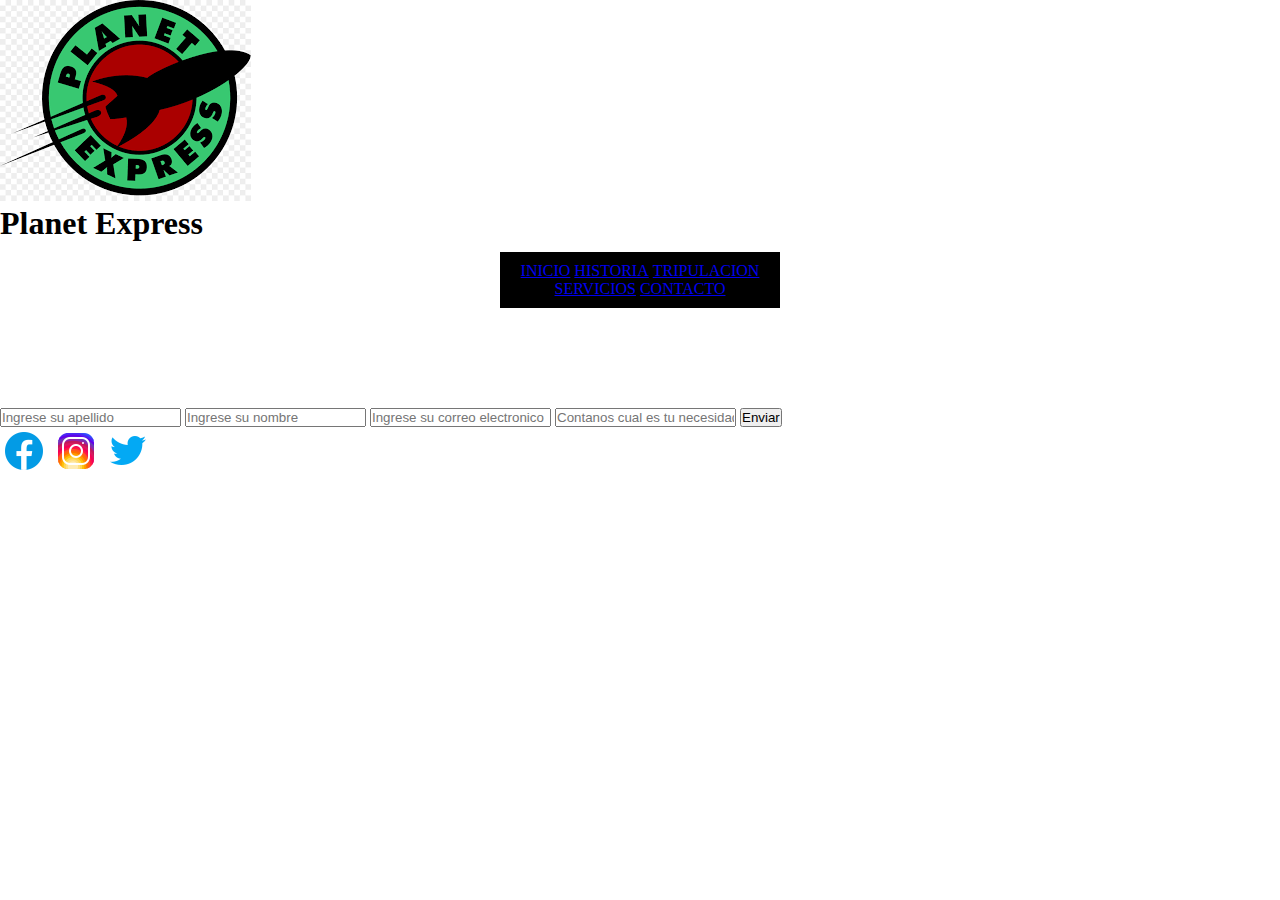
==== section/contacto.html @ 3cc89a98 "primer commit" ====
<!DOCTYPE html>
<html lang="en">
<head>
    <meta charset="UTF-8">
    <meta http-equiv="X-UA-Compatible" content="IE=edge">
    <meta name="viewport" content="width=device-width, initial-scale=1.0">
    <title>Document</title>
    <link rel="stylesheet" href="../css/estilos.css">
</head>
<body>
    <header>
        <img src="../img/logo.png" alt="logo">
        <h1>Planet Express</h1>
            <nav>
                <div>
                    <ul>
                        <li>
                            <a href="../index.html">Inicio</a>
                        </li>
                        <li>
                            <a href="historia.html">Historia</a>
                        </li>
                        <li>
                            <a href="tripulacion.html">Tripulacion</a>
                        </li>
                        <li>
                            <a href="servicios.html">Servicios</a>
                        </li>
                        <li>
                            <a href="contacto.html">Contacto</a>
                        </li>
                    </ul>
                </div>
        </nav>
    </header>    

    <section>
        <input type="text" name="apellido" id="apellido" placeholder="Ingrese su apellido">
        <input type="text" name="nombre" id="nombre" placeholder="Ingrese su nombre">
        <input type="email" name="correo" id="correo" placeholder="Ingrese su correo electronico ">
        <input type="text" placeholder="Contanos cual es tu necesidad">
        <input type="submit" value="Enviar">
    </section>

    <footer>
        <div>
            <ul>
                <li>
                    
                    <a href="https://www.facebook.com/">
                        <img src="../img/facebook.png" alt="Nuestro facebook">
                    </a>
                </li>
                    
                <li>
                    <a href="https://www.instagram.com/?hl=es-la">
                    <img src="../img/instagram.png" alt="Nuestro instagram">
                    </a>
                </li>
                    
                <li>
                    <a href="https://twitter.com/?lang=es">
                    <img src="../img/twitter.png" alt="Nuestro twitter">
                    </a>
                </li>
            </ul>
        </div>
    </footer>
    
    
    
</body>
</html>
---- css/estilos.css ----
*{
    padding: 0;
    margin: 0;
}

body{
    background-color: white;
}

p{
    color: black;
    font-size: 20px;
    font-weight: bolder;

}

nav{
    width: 0 auto;
    text-align: center;
    text-transform: uppercase;
    padding: 10px;
    margin: 10px 500px 100px 500px;
    background-color: black;
    color: white;
}

div{
    display: inline-block;
}

ul{
    list-style: none;
}

li{
    display: inline-block;
}

.tripulacion{
    text-align: center;
    font-weight: bolder;
}

.historia{
    text-align: center;
    letter-spacing: 3px;
    font-style: italic;
}
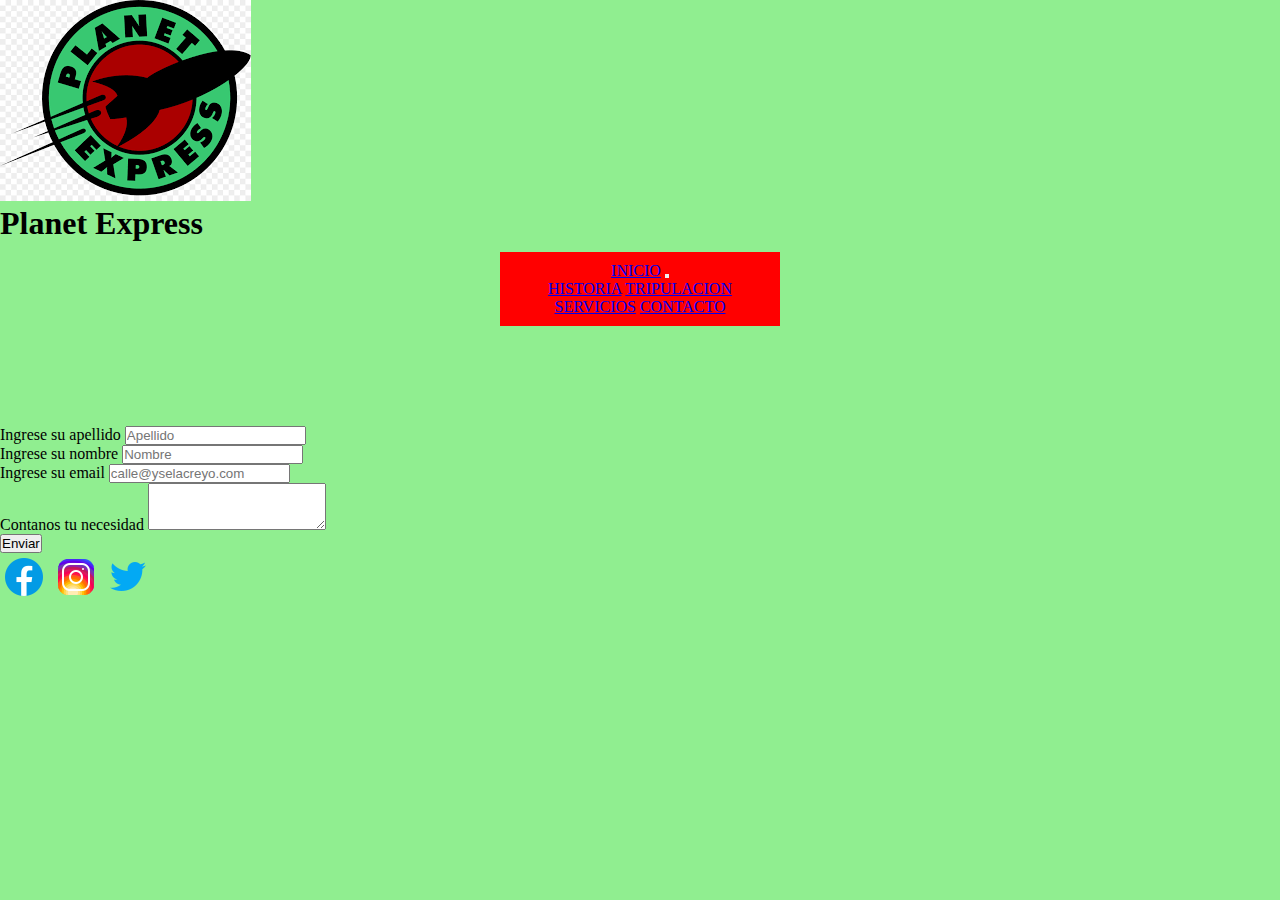
==== commit 33f7f159: "agregue bootstrap" ====
--- a/section/contacto.html
+++ b/section/contacto.html
@@ -5,40 +5,49 @@
     <meta http-equiv="X-UA-Compatible" content="IE=edge">
     <meta name="viewport" content="width=device-width, initial-scale=1.0">
     <title>Document</title>
+    <link href="https://cdn.jsdelivr.net/npm/bootstrap@5.1.3/dist/css/bootstrap.min.css" rel="stylesheet" integrity="sha384-1BmE4kWBq78iYhFldvKuhfTAU6auU8tT94WrHftjDbrCEXSU1oBoqyl2QvZ6jIW3" crossorigin="anonymous">
     <link rel="stylesheet" href="../css/estilos.css">
 </head>
 <body>
     <header>
         <img src="../img/logo.png" alt="logo">
         <h1>Planet Express</h1>
-            <nav>
-                <div>
-                    <ul>
-                        <li>
-                            <a href="../index.html">Inicio</a>
-                        </li>
-                        <li>
-                            <a href="historia.html">Historia</a>
-                        </li>
-                        <li>
-                            <a href="tripulacion.html">Tripulacion</a>
-                        </li>
-                        <li>
-                            <a href="servicios.html">Servicios</a>
-                        </li>
-                        <li>
-                            <a href="contacto.html">Contacto</a>
-                        </li>
-                    </ul>
+        
+        <nav class="navbar navbar-expand-lg navbar-light oscuro">
+            <div class="container-fluid">
+              <a class="navbar-brand" href="../index.html">Inicio</a>
+              <button class="navbar-toggler" type="button" data-bs-toggle="collapse" data-bs-target="#navbarNavAltMarkup" aria-controls="navbarNavAltMarkup" aria-expanded="false" aria-label="Toggle navigation">
+                <span class="navbar-toggler-icon"></span>
+              </button>
+              <div class="collapse navbar-collapse" id="navbarNavAltMarkup">
+                <div class="navbar-nav">
+                  <a class="nav-link active" aria-current="page" href="historia.html">Historia</a>
+                  <a class="nav-link active" href="tripulacion.html">Tripulacion</a>
+                  <a class="nav-link active" href="servicios.html">Servicios</a>
+                  <a class="nav-link active" href="contacto.html">Contacto</a>
                 </div>
-        </nav>
+              </div>
+            </div>
+          </nav>
     </header>    
 
     <section>
-        <input type="text" name="apellido" id="apellido" placeholder="Ingrese su apellido">
-        <input type="text" name="nombre" id="nombre" placeholder="Ingrese su nombre">
-        <input type="email" name="correo" id="correo" placeholder="Ingrese su correo electronico ">
-        <input type="text" placeholder="Contanos cual es tu necesidad">
+        <div class="mb-3">
+            <label for="exampleFormControlInput1" class="form-label">Ingrese su apellido</label>
+            <input type="email" class="form-control" id="exampleFormControlInput1" placeholder="Apellido">
+          </div>
+          <div class="mb-3">
+            <label for="exampleFormControlInput1" class="form-label">Ingrese su nombre</label>
+            <input type="email" class="form-control" id="exampleFormControlInput1" placeholder="Nombre">
+          </div>
+          <div class="mb-3">
+            <label for="exampleFormControlInput1" class="form-label">Ingrese su email</label>
+            <input type="email" class="form-control" id="exampleFormControlInput1" placeholder="calle@yselacreyo.com">
+          </div>
+          <div class="mb-3">
+            <label for="exampleFormControlTextarea1" class="form-label">Contanos tu necesidad</label>
+            <textarea class="form-control" id="exampleFormControlTextarea1" rows="3"></textarea>
+          </div>
         <input type="submit" value="Enviar">
     </section>
 
@@ -67,7 +76,7 @@
         </div>
     </footer>
     
-    
+    <script src="https://cdn.jsdelivr.net/npm/bootstrap@5.1.3/dist/js/bootstrap.bundle.min.js" integrity="sha384-ka7Sk0Gln4gmtz2MlQnikT1wXgYsOg+OMhuP+IlRH9sENBO0LRn5q+8nbTov4+1p" crossorigin="anonymous"></script>
     
 </body>
 </html>--- a/css/estilos.css
+++ b/css/estilos.css
@@ -4,7 +4,7 @@
 }
 
 body{
-    background-color: white;
+    background-color: lightgreen;
 }
 
 p{
@@ -14,18 +14,14 @@
 
 }
 
-nav{
+
+.oscuro{
+    background-color: red;
     width: 0 auto;
     text-align: center;
     text-transform: uppercase;
     padding: 10px;
     margin: 10px 500px 100px 500px;
-    background-color: black;
-    color: white;
-}
-
-div{
-    display: inline-block;
 }
 
 ul{
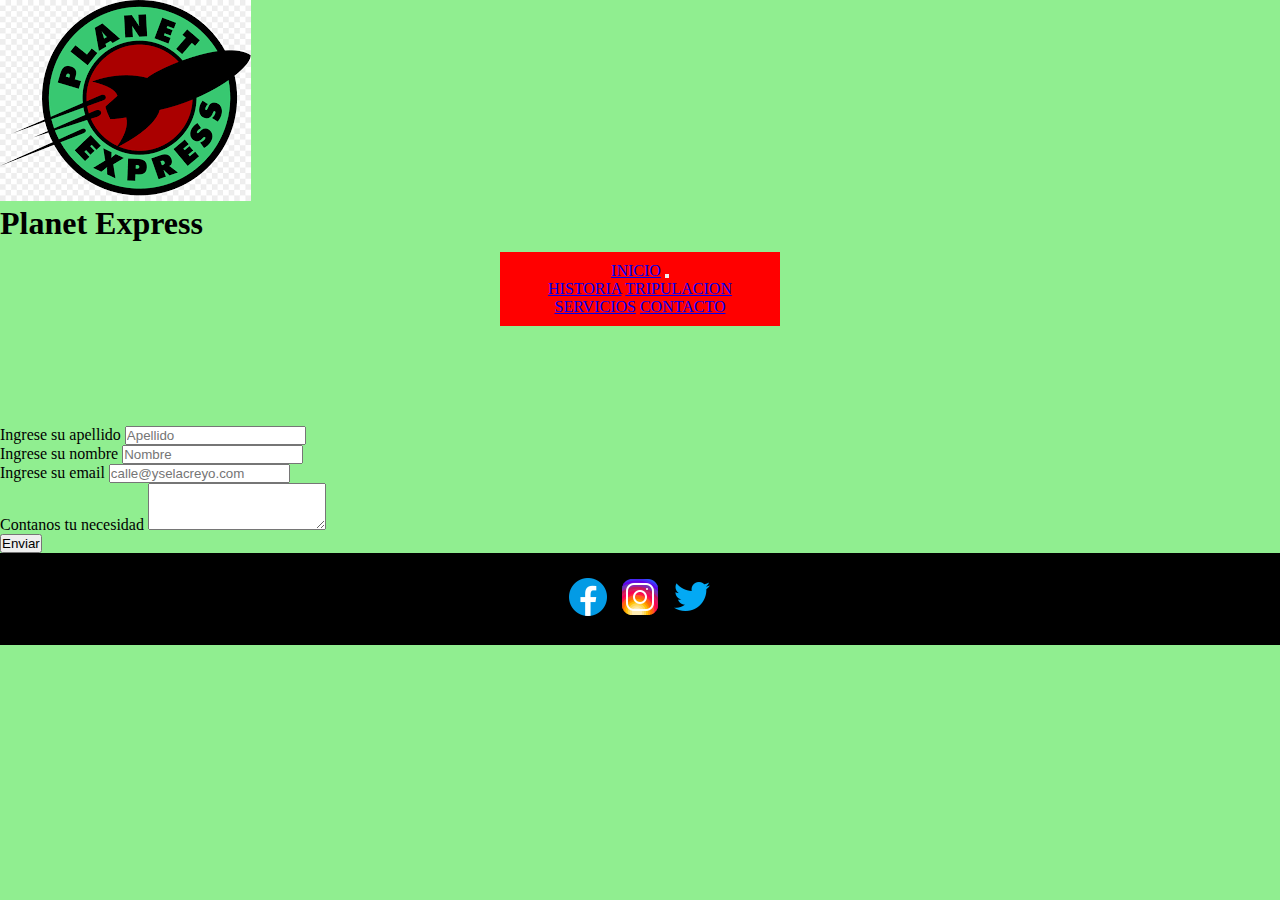
==== commit c618d0bd: "cambie y agregue etiquetas, puse animaciones" ====
--- a/section/contacto.html
+++ b/section/contacto.html
@@ -52,28 +52,35 @@
     </section>
 
     <footer>
-        <div>
-            <ul>
-                <li>
-                    
-                    <a href="https://www.facebook.com/">
-                        <img src="../img/facebook.png" alt="Nuestro facebook">
-                    </a>
-                </li>
-                    
-                <li>
-                    <a href="https://www.instagram.com/?hl=es-la">
-                    <img src="../img/instagram.png" alt="Nuestro instagram">
-                    </a>
-                </li>
-                    
-                <li>
-                    <a href="https://twitter.com/?lang=es">
-                    <img src="../img/twitter.png" alt="Nuestro twitter">
-                    </a>
-                </li>
-            </ul>
-        </div>
+        <section class="redes">
+            <div>
+                <ul>
+                    <li>
+                        <div class="facebook">
+                        <a href="https://www.facebook.com/">
+                            <img src="../img/facebook.png" alt="Nuestro facebook">
+                        </a>
+                        </div>
+                    </li>
+                        
+                    <li>
+                        <div class="instagram">
+                        <a href="https://www.instagram.com/?hl=es-la">
+                        <img src="../img/instagram.png" alt="Nuestro instagram">
+                        </a>
+                        </div>
+                    </li>
+                        
+                    <li>
+                        <div class="twitter">
+                        <a href="https://twitter.com/?lang=es">
+                        <img src="../img/twitter.png" alt="Nuestro twitter">
+                        </a>
+                        </div>
+                    </li>
+                </ul>
+            </div>
+        </section>
     </footer>
     
     <script src="https://cdn.jsdelivr.net/npm/bootstrap@5.1.3/dist/js/bootstrap.bundle.min.js" integrity="sha384-ka7Sk0Gln4gmtz2MlQnikT1wXgYsOg+OMhuP+IlRH9sENBO0LRn5q+8nbTov4+1p" crossorigin="anonymous"></script>
--- a/css/estilos.css
+++ b/css/estilos.css
@@ -32,13 +32,53 @@
     display: inline-block;
 }
 
+.historia{
+    text-align: center;
+    letter-spacing: 3px;
+    font-style: italic;
+}
+
 .tripulacion{
     text-align: center;
     font-weight: bolder;
 }
 
-.historia{
+.leela{
+    display: flexbox;
+}
+
+.fry{
+    display: block;
+}
+
+.bender{
+    display: block;
+}
+
+.amy{
+    display: flexbox;
+}
+
+.hermes{
+    display: flexbox;
+}
+
+.zoidberg{
+    display: block;
+}
+.redes{
+    background-color: black;
     text-align: center;
-    letter-spacing: 3px;
-    font-style: italic;
+    padding: 20px;
+}
+
+.facebook:hover{
+    transform: scale(3);
+}
+.instagram:hover{
+    transform: scale(3);
+}
+
+.twitter:hover{
+transform: scale(3);
 }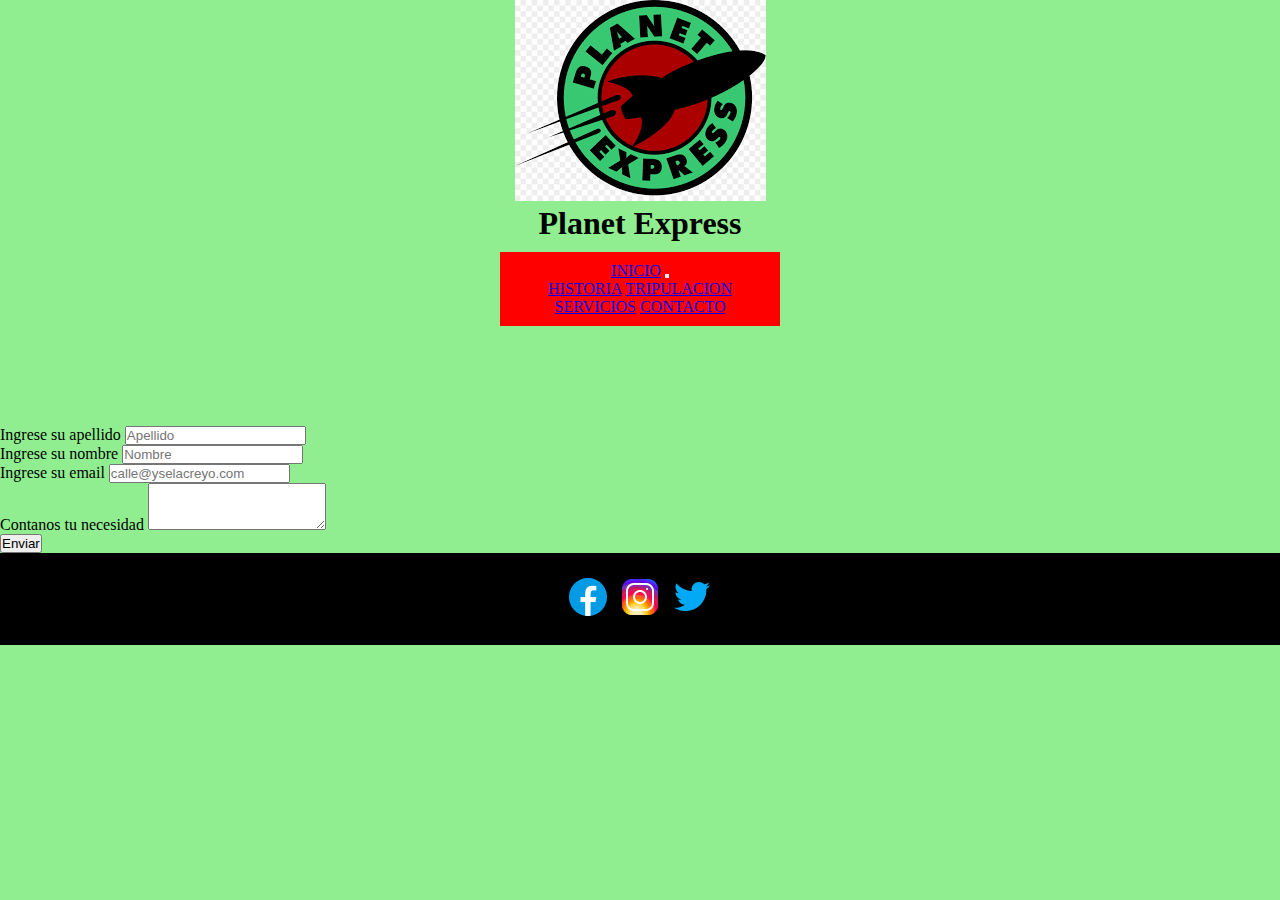
==== commit bea1a9de: "agregue y cambie etiquetas, cambie imgs, agregue grid" ====
--- a/section/contacto.html
+++ b/section/contacto.html
@@ -10,8 +10,10 @@
 </head>
 <body>
     <header>
-        <img src="../img/logo.png" alt="logo">
-        <h1>Planet Express</h1>
+        <div class="logo">
+            <img src="../img/logo.png" alt="logo">
+            <h1>Planet Express</h1>
+            </div>
         
         <nav class="navbar navbar-expand-lg navbar-light oscuro">
             <div class="container-fluid">
--- a/css/estilos.css
+++ b/css/estilos.css
@@ -5,7 +5,22 @@
 
 body{
     background-color: lightgreen;
+    display: flex;
+    flex-direction: column;
+    min-height: 100vh;
+
 }
+
+header{
+    display: grid;
+    justify-content: center;
+
+}
+
+.logo{
+    text-align: center;
+}
+
 
 p{
     color: black;
@@ -39,33 +54,14 @@
 }
 
 .tripulacion{
+    display: grid;
+    width: 100%;
+    grid-template-columns: repeat(3,2fr);
+    grid-template-rows: repeat(2,2fr);
     text-align: center;
     font-weight: bolder;
 }
 
-.leela{
-    display: flexbox;
-}
-
-.fry{
-    display: block;
-}
-
-.bender{
-    display: block;
-}
-
-.amy{
-    display: flexbox;
-}
-
-.hermes{
-    display: flexbox;
-}
-
-.zoidberg{
-    display: block;
-}
 .redes{
     background-color: black;
     text-align: center;
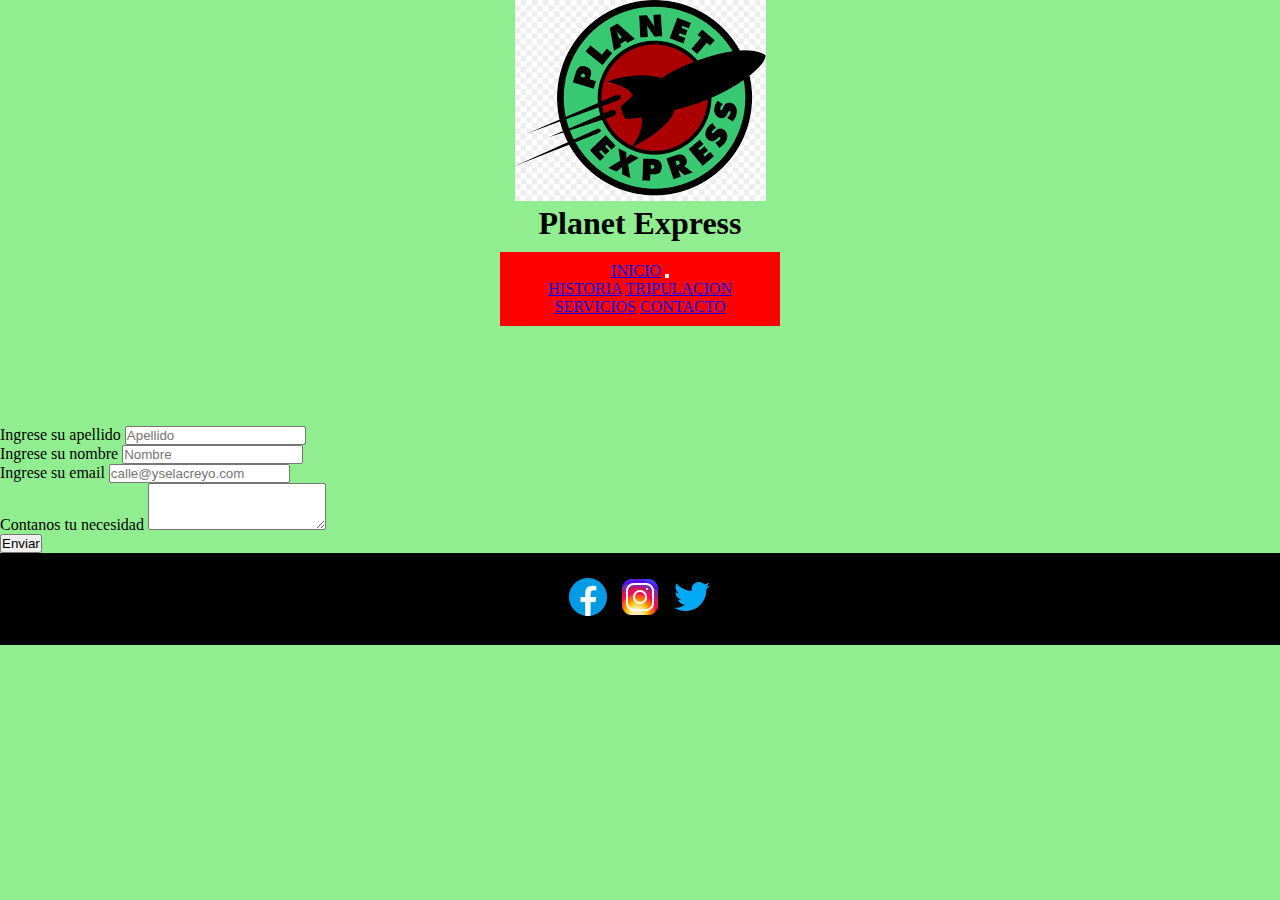
==== commit 64df5717: "cambie imagenes, agregue bootstrap" ====
--- a/section/contacto.html
+++ b/section/contacto.html
@@ -33,7 +33,7 @@
           </nav>
     </header>    
 
-    <section>
+    <section class="formulario">
         <div class="mb-3">
             <label for="exampleFormControlInput1" class="form-label">Ingrese su apellido</label>
             <input type="email" class="form-control" id="exampleFormControlInput1" placeholder="Apellido">
@@ -50,7 +50,10 @@
             <label for="exampleFormControlTextarea1" class="form-label">Contanos tu necesidad</label>
             <textarea class="form-control" id="exampleFormControlTextarea1" rows="3"></textarea>
           </div>
-        <input type="submit" value="Enviar">
+          <div class="d-grid gap-2 d-md-block">
+            <button class="btn btn-primary" type="enviar">Enviar</button>
+
+          </div>
     </section>
 
     <footer>
--- a/css/estilos.css
+++ b/css/estilos.css
@@ -62,6 +62,10 @@
     font-weight: bolder;
 }
 
+.servicios{
+    text-align: center;
+}
+
 .redes{
     background-color: black;
     text-align: center;
@@ -77,4 +81,43 @@
 
 .twitter:hover{
 transform: scale(3);
-}+}
+
+@media(min-width:500px){
+    .logo{
+    grid-template-columns: 1fr 1fr;
+    }
+
+    .historia{
+        grid-template-columns: 1fr ;
+        grid-row: 6 1fr;
+    }
+
+    .tripulacion{
+        grid-template-columns: 1fr ;
+        grid-row: 6 1fr;
+    }
+
+    .servicios{
+        grid-template-columns: 1fr;
+        grid-row: 3 1fr;
+    }
+
+}
+
+@media(min-width:768){
+    .logo{
+        grid-template-columns: 1fr 1fr;
+    }
+
+    .historia{
+        grid-template-columns: 1fr 1fr;
+        grid-row: 2 2fr 2fr;
+    }
+    }
+
+    @media(min-width:1024){
+        .logo{
+
+        }
+    }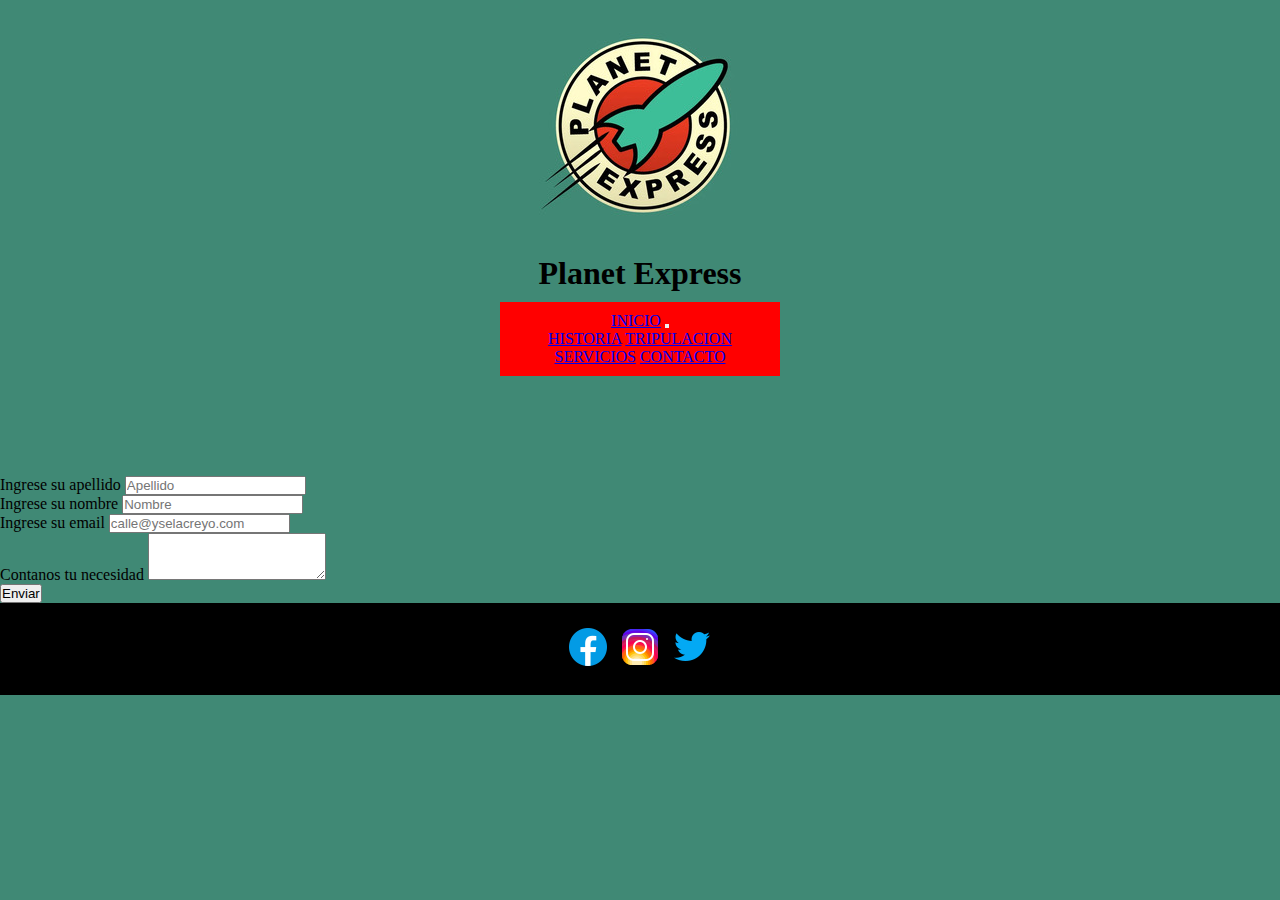
==== commit 022d144b: "cambie el logo, cambie el color del fondo" ====
--- a/section/contacto.html
+++ b/section/contacto.html
@@ -11,7 +11,7 @@
 <body>
     <header>
         <div class="logo">
-            <img src="../img/logo.png" alt="logo">
+            <img src="../img/logo.jpg" alt="logo">
             <h1>Planet Express</h1>
             </div>
         
--- a/css/estilos.css
+++ b/css/estilos.css
@@ -4,7 +4,7 @@
 }
 
 body{
-    background-color: lightgreen;
+    background-color: #408975;
     display: flex;
     flex-direction: column;
     min-height: 100vh;
@@ -19,6 +19,11 @@
 
 .logo{
     text-align: center;
+}
+
+.intro{
+    text-align: center;
+    justify-content: center;
 }
 
 
@@ -64,6 +69,7 @@
 
 .servicios{
     text-align: center;
+    justify-content: center;
 }
 
 .redes{
@@ -114,10 +120,4 @@
         grid-template-columns: 1fr 1fr;
         grid-row: 2 2fr 2fr;
     }
-    }
-
-    @media(min-width:1024){
-        .logo{
-
-        }
     }